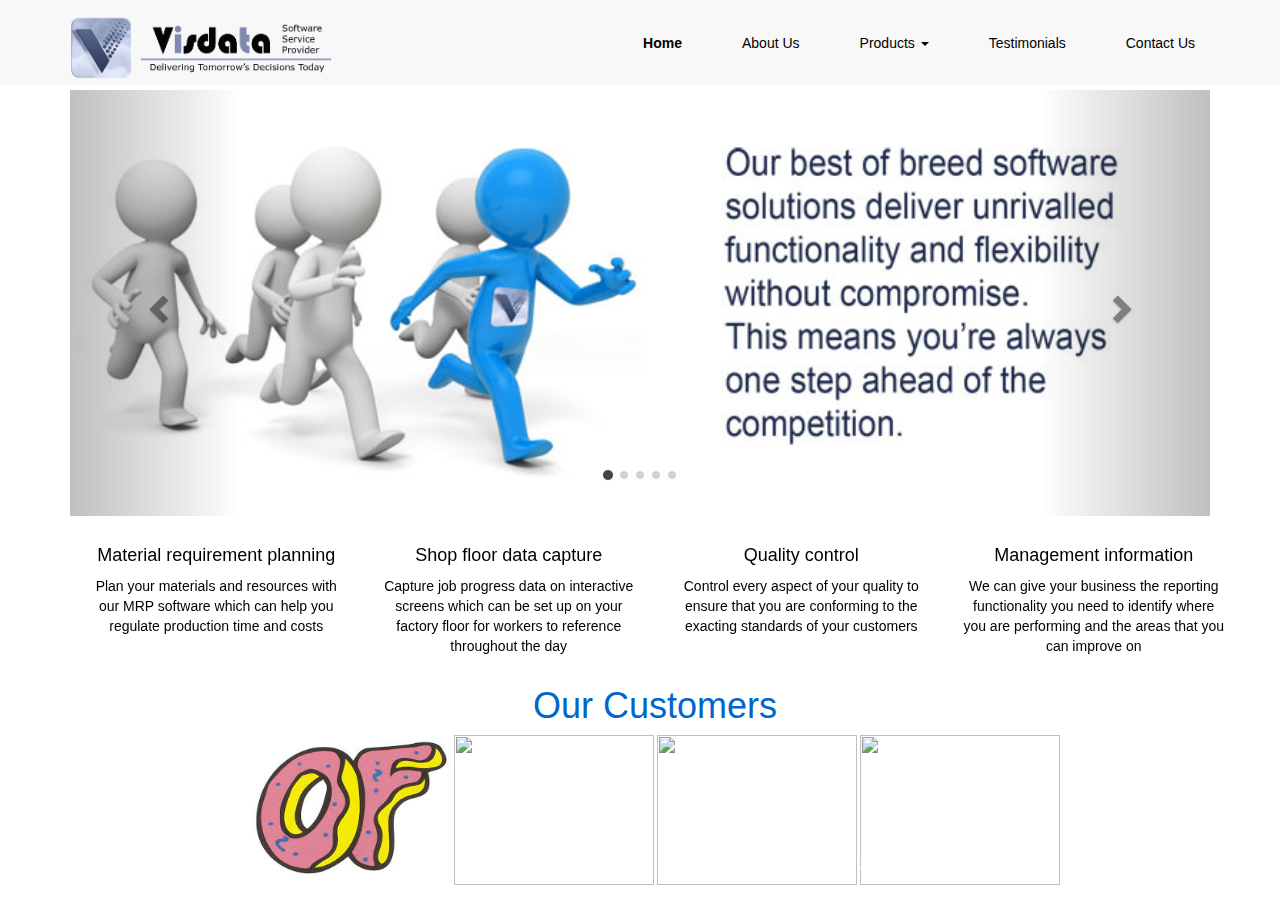
==== index.html @ 7025c150 "added slideshows" ====
<!DOCTYPE html>
<html lang="en">
  <head>
    <meta charset="utf-8">
    <meta http-equiv="X-UA-Compatible" content="IE=edge">
    <meta name="viewport" content="width=device-width, initial-scale=1">
    <meta name="description" content="Navbar tutorial from Jafar Salami">
    <meta name="author" content="Jafar Salami">
    <title>Visdata</title>
    <link href="css/bootstrap.min.css" rel="stylesheet">
    <script src="https://use.fontawesome.com/9e87e5dce5.js"></script>
    <link rel="stylesheet" href="css/style.css" type="text/css" />
    <link rel="stylesheet" href="css/hover.css" type="text/css" />
    <script type="text/javascript" src="js/jquery-1.11.3.min.js"></script>
    <script type="text/javascript" src="js/jssor.slider.mini.js"></script>
  </head>
  <body>
    <!-- Fixed navbar -->
    <div class="navbar navbar-default navbar-fixed-top" role="navigation">
      <div class="container">
        <div class="navbar-header">
          <button type="button" class="navbar-toggle" data-toggle="collapse" data-target=".navbar-collapse">
            <span class="sr-only">Toggle navigation</span>
            <span class="icon-bar"></span>
            <span class="icon-bar"></span>
            <span class="icon-bar"></span>
          </button>
          <a class="navbar-brand" href="#"><img src="img/Visdata-Logo.png" class="img-responsive"></img></a>
        </div>
        <div class="navbar-collapse collapse">
          <ul class="nav navbar-nav navbar-right">
            <li class="active"><a href="#">Home</a></li> 
            <li><a href="">About Us</a></li>
            <li class="dropdown">
              <a href="https://www.google.co.uk/maps/@51.5885678,0.1295508,14z" class="dropdown-toggle disabled" data-toggle="dropdown">Products <b class="caret"></b></a>
              <ul class="dropdown-menu">
             	<li class="dropdown-header">Admin & Dashboard</li>
                <li><a href="#">Admin 1</a></li>
                <li><a href="#">Admin 2</a></li>
                <li class="divider"></li>
                <li class="dropdown-header">Portfolio</li>
                <li><a href="#">Portfolio 1</a></li>
                <li><a href="#">Portfolio 2</a></li>
              </ul>
            </li>            
            <li><a href="#">Testimonials</a></li>
            <li><a href="#">Contact Us</a></li>
          </ul>
        </div><!--/.nav-collapse -->
      </div>
    </div>
    
    <div class="container">
        <div id="carousel-example-generic" class="carousel slide" data-ride="carousel">
          <!-- Indicators -->
          <ol class="carousel-indicators">
            <li data-target="#carousel-example-generic" data-slide-to="0" class="active"></li>
            <li data-target="#carousel-example-generic" data-slide-to="1"></li>
            <li data-target="#carousel-example-generic" data-slide-to="2"></li>
            <li data-target="#carousel-example-generic" data-slide-to="3"></li>
            <li data-target="#carousel-example-generic" data-slide-to="4"></li>
          </ol>

          <!-- Wrapper for slides -->
          <div class="carousel-inner">
            <div class="item active">
              <img src="img/visdata1.jpg" width="1100px" height="284px" alt="slide1"> 
            </div>
            
            <div class="item">
              <img src="img/visdata2.jpg" width="1100px" height="284px" alt="slide2">
            </div>
            
            <div class="item">
              <img src="img/visdata3.jpg" width="1100px" height="284px" alt="slide3">
            </div>
            
            <div class="item">
              <img src="img/visdata4.jpg" width="1100px" height="284px" alt="slide4">
            </div>
            
            <div class="item">
              <img src="img/visdata5.jpg" width="1100px" height="284px" alt="slide5">
            </div>
            <!-- Controls -->
          <a class="left carousel-control" href="#carousel-example-generic" role="button" data-slide="prev">
            <span class="glyphicon glyphicon-chevron-left icon-success"></span>
          </a>
          <a class="right carousel-control" href="#carousel-example-generic" role="button" data-slide="next">
            <span class="glyphicon glyphicon-chevron-right icon-success"></span>
          </a>
        </div> <!-- end of carousel slideshow-->
    </div>
    <div class="container">
      <div class="objective">
        <div class="row">
        <div class="col-md-3">
          <a href="#" class="hvr-grow">
            <center>
              <i class="fa fa-database fa-3x" aria-hidden="true"></i>
              <h4>Material requirement planning</h4>
              <p>Plan your materials and resources with our MRP software which can help you regulate production time and costs</p>
            </center>
          </a>
        </div>
        <div class="col-md-3">
          <a href="#" class="hvr-grow">
            <center>
              <i class="fa fa-line-chart fa-3x" aria-hidden="true"></i>
              <h4>Shop floor data capture</h4>
              <p>Capture job progress data on interactive screens which can be set up on your factory floor for workers to reference throughout the day</p>
            </center>
          </a>
        </div>
        <div class="col-md-3">
          <a href="#" class="hvr-grow">
            <center>
              <i class="fa fa-check fa-3x" aria-hidden="true"></i>
              <h4>Quality control</h4>
              <p>Control every aspect of your quality to ensure that you are conforming to the exacting standards of your customers</p>
            </center>
          </a>
        </div>
        <div class="col-md-3">
          <a href="#" class="hvr-grow">
            <center>
              <i class="fa fa-pie-chart fa-3x" aria-hidden="true"></i>
              <h4>Management information</h4>
              <p>We can give your business the reporting functionality you need to identify where you are performing and the areas that you can improve on</p>
            </center>
          </a>
        </div>
      </div>
      </div>
    </div>
    <div class="container">
      <h1 id="customerTitle">Our Customers</h1>
      
    <script>
        jQuery(document).ready(function ($) {
            
            var jssor_1_options = {
              $AutoPlay: true,
              $AutoPlaySteps: 4,
              $SlideDuration: 160,
              $SlideWidth: 200,
              $SlideSpacing: 3,
              $Cols: 4,
              $ArrowNavigatorOptions: {
                $Class: $JssorArrowNavigator$,
                $Steps: 4
              },
              $BulletNavigatorOptions: {
                $Class: $JssorBulletNavigator$,
                $SpacingX: 1,
                $SpacingY: 1
              }
            };
            
            var jssor_1_slider = new $JssorSlider$("jssor_1", jssor_1_options);
            
            //responsive code begin
            //you can remove responsive code if you don't want the slider scales while window resizing
            function ScaleSlider() {
                var refSize = jssor_1_slider.$Elmt.parentNode.clientWidth;
                if (refSize) {
                    refSize = Math.min(refSize, 809);
                    jssor_1_slider.$ScaleWidth(refSize);
                }
                else {
                    window.setTimeout(ScaleSlider, 30);
                }
            }
            ScaleSlider();
            $(window).bind("load", ScaleSlider);
            $(window).bind("resize", ScaleSlider);
            $(window).bind("orientationchange", ScaleSlider);
            //responsive code end
        });
    </script>

    <center>


    <div id="jssor_1" style="position: relative; margin: 0 auto; top: 0px; left: 0px; width: 809px; height: 150px; overflow: hidden; visibility: hidden;">
        <!-- Loading Screen -->
        <div data-u="loading" style="position: absolute; top: 0px; left: 0px;">
            <div style="filter: alpha(opacity=70); opacity: 0.7; position: absolute; display: block; top: 0px; left: 0px; width: 100%; height: 100%;"></div>
            <div style="position:absolute;display:block;background:url('img/loading.gif') no-repeat center center;top:0px;left:0px;width:100%;height:100%;"></div>
        </div>
        <div data-u="slides" style="cursor: default; position: relative; top: 0px; left: 0px; width: 809px; height: 150px; overflow: hidden;">
            <div style="display: none;">
                <img data-u="image" src="[data-uri]" />
            </div>
            <div style="display: none;">
                <img data-u="image" src="http://content.nike.com/content/dam/one-nike/globalAssets/social_media_images/nike_swoosh_logo_black.png" />
            </div>
            <div style="display: none;">
                <img data-u="image" src="http://www.vector-eps.com/wp-content/gallery/company-name-vector-logos/company-name-vector-logo1.jpg" />
            </div>
            <div style="display: none;">
                <img data-u="image" src="http://www.vector-eps.com/wp-content/gallery/company-name-vector-logos/company-name-vector-logo1.jpg" />
            </div>
            <div style="display: none;">
                <img data-u="image" src="http://www.vector-eps.com/wp-content/gallery/company-name-vector-logos/company-name-vector-logo1.jpg" />
            </div>
            <div style="display: none;">
                <img data-u="image" src="http://www.vector-eps.com/wp-content/gallery/company-name-vector-logos/company-name-vector-logo1.jpg" />
            </div>
            <div style="display: none;">
                <img data-u="image" src="http://www.vector-eps.com/wp-content/gallery/company-name-vector-logos/company-name-vector-logo1.jpg" />
            </div>
            <div style="display: none;">
                <img data-u="image" src="http://www.vector-eps.com/wp-content/gallery/company-name-vector-logos/company-name-vector-logo1.jpg" />
            </div>
            <div style="display: none;">
                <img data-u="image" src="http://www.vector-eps.com/wp-content/gallery/company-name-vector-logos/company-name-vector-logo1.jpg" />
            </div>
            <div style="display: none;">
                <img data-u="image" src="http://www.vector-eps.com/wp-content/gallery/company-name-vector-logos/company-name-vector-logo1.jpg" />
            </div>
            
            <a data-u="ad" href="http://www.jssor.com" style="display:none">Bootstrap Slider</a>
        
        </div>
        <!-- Bullet Navigator -->
        <div data-u="navigator" class="jssorb03" style="bottom:10px;right:10px;">
            <!-- bullet navigator item prototype -->
            <div data-u="prototype" style="width:21px;height:21px;">
                <div data-u="numbertemplate"></div>
            </div>
        </div>
        <!-- Arrow Navigator -->
        <span data-u="arrowleft" class="jssora03l" style="top:0px;left:8px;width:55px;height:55px;" data-autocenter="2"></span>
        <span data-u="arrowright" class="jssora03r" style="top:0px;right:8px;width:55px;height:55px;" data-autocenter="2"></span>
    </div>
    </center>
    <!-- #endregion Jssor Slider End -->
    </div>
    </div>
        
    <!-- Bootstrap core JavaScript
    ================================================== -->
    <!-- Placed at the end of the document so the pages load faster -->
    <script src="https://ajax.googleapis.com/ajax/libs/jquery/1.11.0/jquery.min.js"></script>
    <script src="js/bootstrap.min.js"></script>
  </body>
</html>
---- css/style.css ----
li.dropdown:hover > .dropdown-menu {
    display: block;
}

.navbar-brand img{
    width:270px;
}

.navbar-default{
    min-height: 85px;
    border: none;
    background-color:#f8f8f8;
}

.navbar-default .navbar-nav > li > a{
    padding-left: 30px;
    padding-right: 30px;
    color: black;
    margin-top: 18px;
}

.navbar-default .navbar-nav >.active> a,
.navbar-default .navbar-nav >.active> a:hover,
.navbar-default .navbar-nav >.active> a:focus{
    background-color: transparent;
    color: black;
    font-weight: bold;
}

.navbar-header{
    height: 85px;
}

.navbar-toggle{
    margin-top:25px;
}

body{
    padding-top:90px;
}

.carousel-indicators li{
    color:black;
}

.navbar-collapse collapse{
    background-color:#f8f8f8;
}

.carousel-indicators li {
  background-color: #999;
  background-color: rgba(70,70,70,.25);
}

.carousel-indicators .active {
  background-color: #444;
}

.icon-success {
    color: black;
}

.objective{
    padding-top: 20px;
}

h4, p{
    color: black;
}

.hvr-grow:hover {
    text-decoration: none;
}

.itemactive{
    padding-bottom: 0px;
    margin-bottom: 0px;
}

.jssorb03 {
    position: absolute;
}
        .jssorb03 div, .jssorb03 div:hover, .jssorb03 .av {
            position: absolute;
            /* size of bullet elment */
            width: 21px;
            height: 21px;
            text-align: center;
            line-height: 21px;
            color: white;
            font-size: 12px;
            background: url('img/b03.png') no-repeat;
            overflow: hidden;
            cursor: pointer;
        }
        .jssorb03 div { background-position: -5px -4px; }
        .jssorb03 div:hover, .jssorb03 .av:hover { background-position: -35px -4px; }
        .jssorb03 .av { background-position: -65px -4px; }
        .jssorb03 .dn, .jssorb03 .dn:hover { background-position: -95px -4px; }

       
        .jssora03l, .jssora03r {
            display: block;
            position: absolute;
            /* size of arrow element */
            width: 55px;
            height: 55px;
            cursor: pointer;
            background: url('img/a03.png') no-repeat;
            overflow: hidden;
        }
        .jssora03l { background-position: -3px -33px; }
        .jssora03r { background-position: -63px -33px; }
        .jssora03l:hover { background-position: -123px -33px; }
        .jssora03r:hover { background-position: -183px -33px; }
        .jssora03l.jssora03ldn { background-position: -243px -33px; }
        .jssora03r.jssora03rdn { background-position: -303px -33px; }
        
#customerTitle{
    color:#0066cc;
    text-align: center;
}
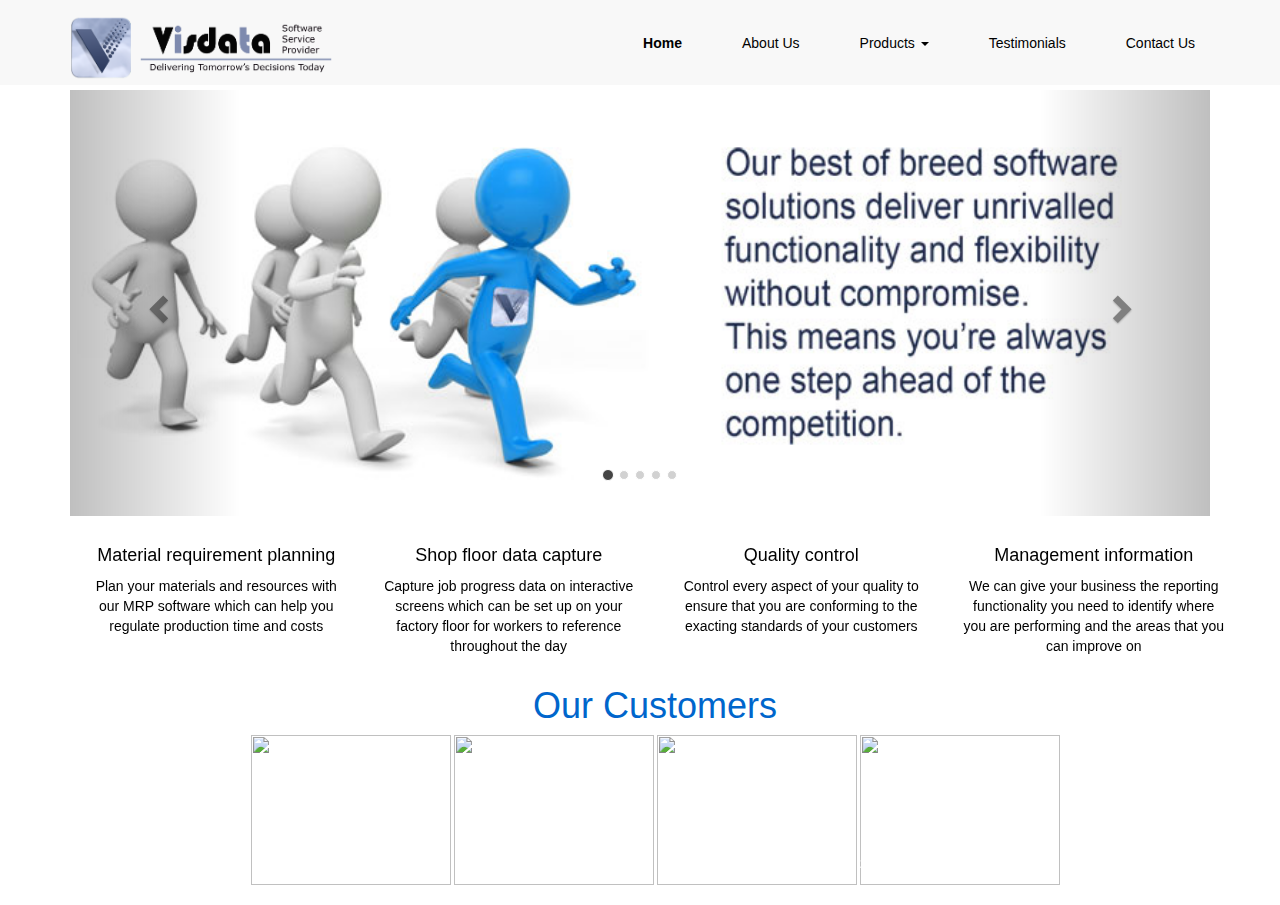
==== commit c8277dcf: "fixed slidwshow" ====
--- a/index.html
+++ b/index.html
@@ -190,10 +190,10 @@
         </div>
         <div data-u="slides" style="cursor: default; position: relative; top: 0px; left: 0px; width: 809px; height: 150px; overflow: hidden;">
             <div style="display: none;">
-                <img data-u="image" src="[data-uri]" />
-            </div>
-            <div style="display: none;">
-                <img data-u="image" src="http://content.nike.com/content/dam/one-nike/globalAssets/social_media_images/nike_swoosh_logo_black.png" />
+                <img data-u="image" src="http://www.vector-eps.com/wp-content/gallery/company-name-vector-logos/company-name-vector-logo1.jpg" />
+            </div>
+            <div style="display: none;">
+                <img data-u="image" src="http://www.vector-eps.com/wp-content/gallery/company-name-vector-logos/company-name-vector-logo1.jpg" />
             </div>
             <div style="display: none;">
                 <img data-u="image" src="http://www.vector-eps.com/wp-content/gallery/company-name-vector-logos/company-name-vector-logo1.jpg" />
@@ -237,6 +237,9 @@
     </center>
     <!-- #endregion Jssor Slider End -->
     </div>
+    
+    <div class="container">
+      
     </div>
         
     <!-- Bootstrap core JavaScript
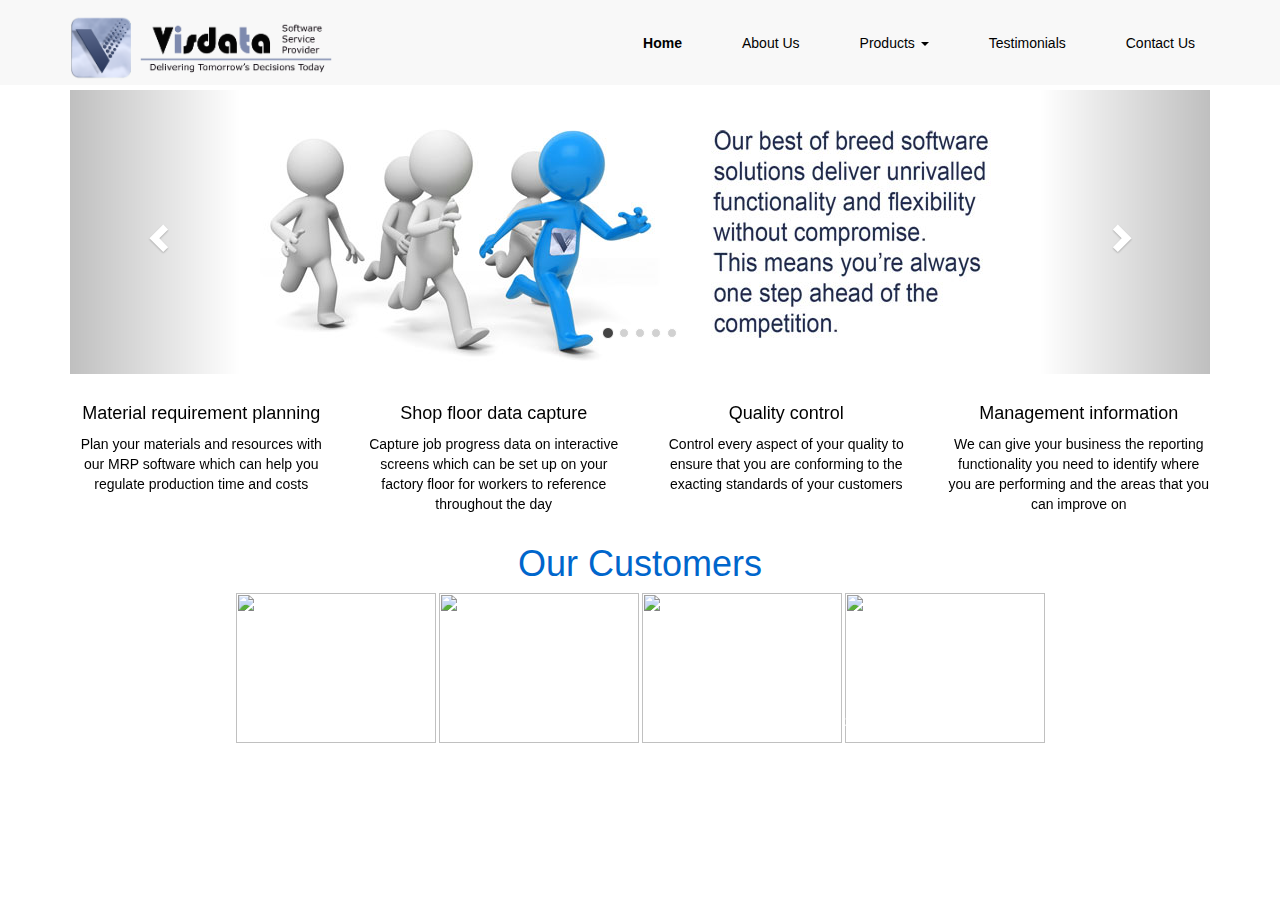
==== commit 42775a26: "fixed slideshow" ====
--- a/index.html
+++ b/index.html
@@ -51,45 +51,43 @@
     </div>
     
     <div class="container">
-        <div id="carousel-example-generic" class="carousel slide" data-ride="carousel">
-          <!-- Indicators -->
-          <ol class="carousel-indicators">
-            <li data-target="#carousel-example-generic" data-slide-to="0" class="active"></li>
-            <li data-target="#carousel-example-generic" data-slide-to="1"></li>
-            <li data-target="#carousel-example-generic" data-slide-to="2"></li>
-            <li data-target="#carousel-example-generic" data-slide-to="3"></li>
-            <li data-target="#carousel-example-generic" data-slide-to="4"></li>
-          </ol>
-
-          <!-- Wrapper for slides -->
-          <div class="carousel-inner">
-            <div class="item active">
-              <img src="img/visdata1.jpg" width="1100px" height="284px" alt="slide1"> 
-            </div>
-            
-            <div class="item">
-              <img src="img/visdata2.jpg" width="1100px" height="284px" alt="slide2">
-            </div>
-            
-            <div class="item">
-              <img src="img/visdata3.jpg" width="1100px" height="284px" alt="slide3">
-            </div>
-            
-            <div class="item">
-              <img src="img/visdata4.jpg" width="1100px" height="284px" alt="slide4">
-            </div>
-            
-            <div class="item">
-              <img src="img/visdata5.jpg" width="1100px" height="284px" alt="slide5">
-            </div>
-            <!-- Controls -->
-          <a class="left carousel-control" href="#carousel-example-generic" role="button" data-slide="prev">
-            <span class="glyphicon glyphicon-chevron-left icon-success"></span>
-          </a>
-          <a class="right carousel-control" href="#carousel-example-generic" role="button" data-slide="next">
-            <span class="glyphicon glyphicon-chevron-right icon-success"></span>
-          </a>
-        </div> <!-- end of carousel slideshow-->
+      <div id="carousel-example-generic" class="carousel slide" data-ride="carousel">
+        <!-- Indicators -->
+        <ol class="carousel-indicators">
+          <li data-target="#carousel-example-generic" data-slide-to="0" class="active"></li>
+          <li data-target="#carousel-example-generic" data-slide-to="1"></li>
+          <li data-target="#carousel-example-generic" data-slide-to="2"></li>
+          <li data-target="#carousel-example-generic" data-slide-to="3"></li>
+          <li data-target="#carousel-example-generic" data-slide-to="4"></li>
+        </ol>
+       
+        <!-- Wrapper for slides -->
+        <div class="carousel-inner">
+          <div class="item active">
+            <img src="img/visdata1.jpg" align="middle" alt="...">
+          </div>
+          <div class="item">
+            <img src="img/visdata2.jpg" alt="...">
+          </div>
+          <div class="item">
+            <img src="img/visdata3.jpg" alt="...">
+          </div>
+          <div class="item">
+            <img src="img/visdata4.jpg" alt="...">
+          </div>
+          <div class="item">
+            <img src="img/visdata5.jpg" alt="...">
+          </div>
+        </div>
+       
+        <!-- Controls -->
+        <a class="left carousel-control" href="#carousel-example-generic" role="button" data-slide="prev">
+          <span class="glyphicon glyphicon-chevron-left"></span>
+        </a>
+        <a class="right carousel-control" href="#carousel-example-generic" role="button" data-slide="next">
+          <span class="glyphicon glyphicon-chevron-right"></span>
+        </a>
+      </div> <!-- Carousel -->
     </div>
     <div class="container">
       <div class="objective">
@@ -237,7 +235,7 @@
     </center>
     <!-- #endregion Jssor Slider End -->
     </div>
-    
+    </div>
     <div class="container">
       
     </div>
--- a/css/style.css
+++ b/css/style.css
@@ -119,4 +119,8 @@
 #customerTitle{
     color:#0066cc;
     text-align: center;
+}
+
+.item > img{
+    margin: auto; 
 }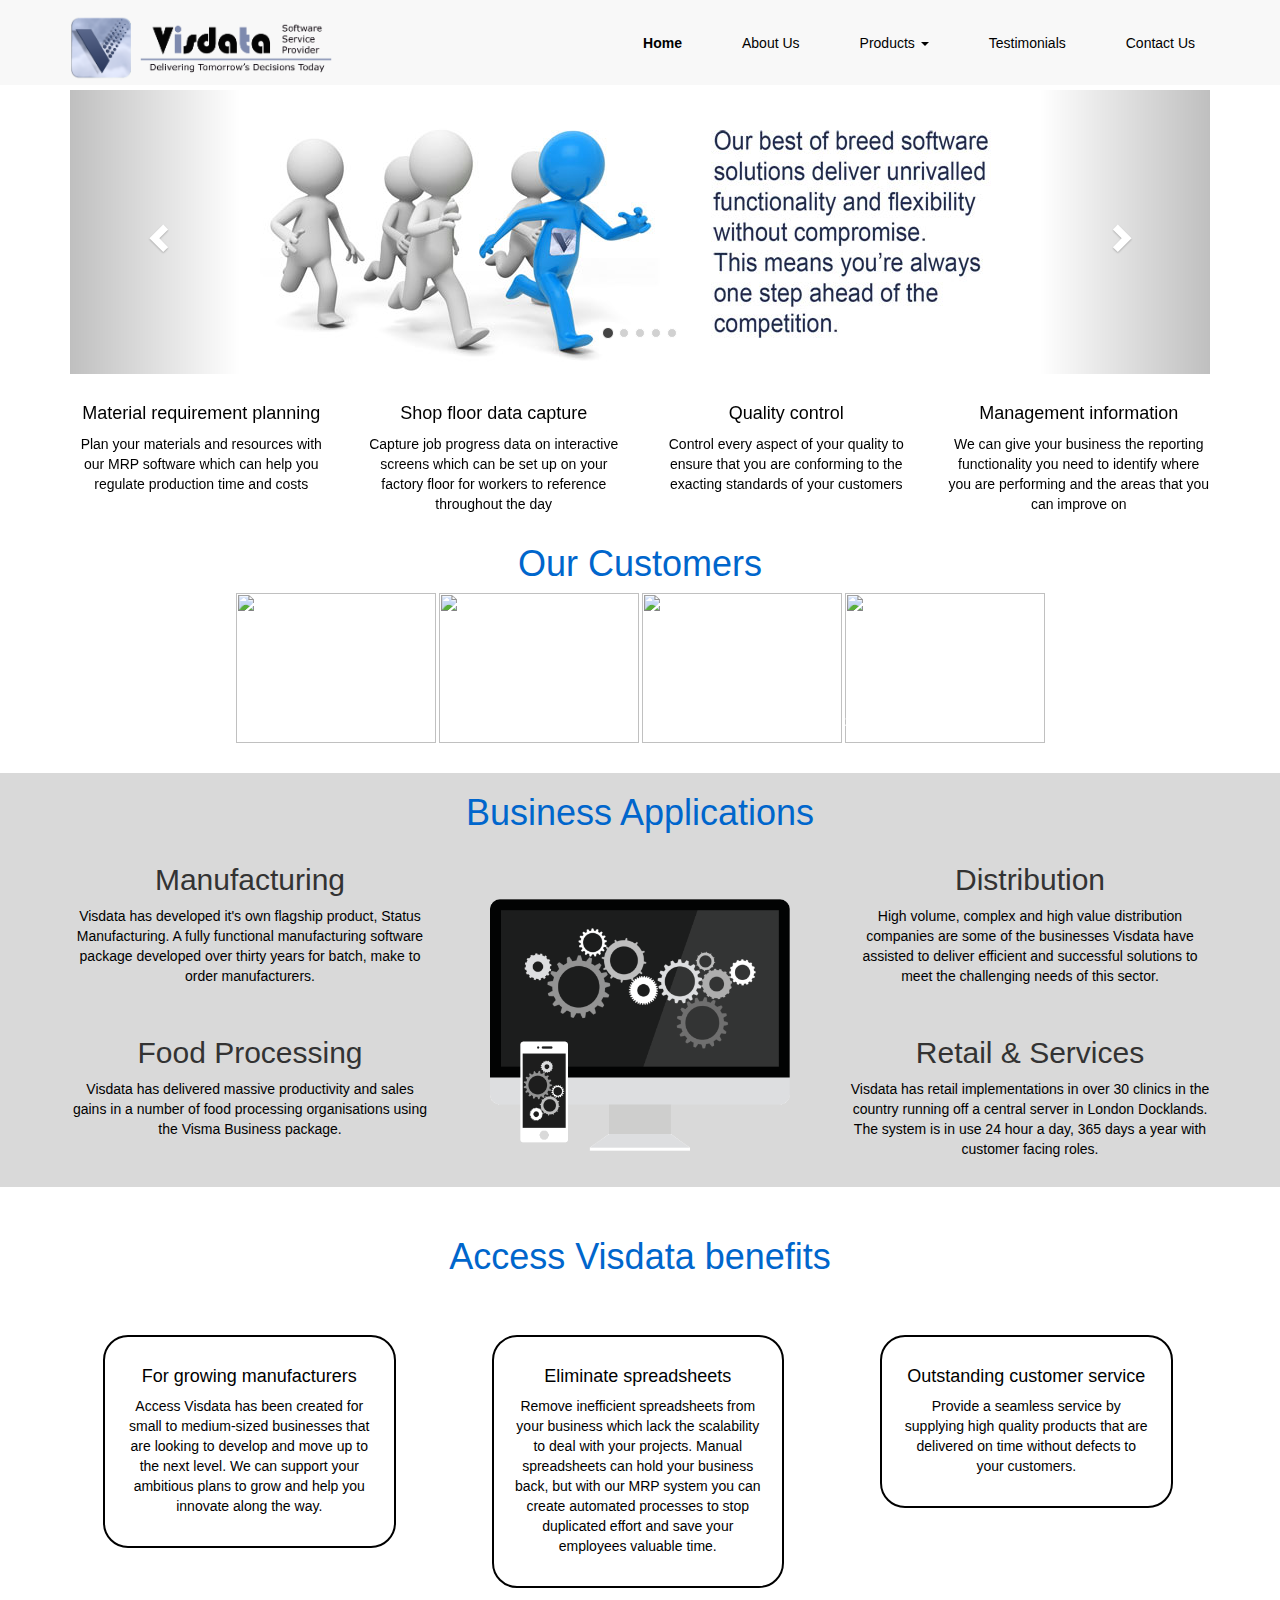
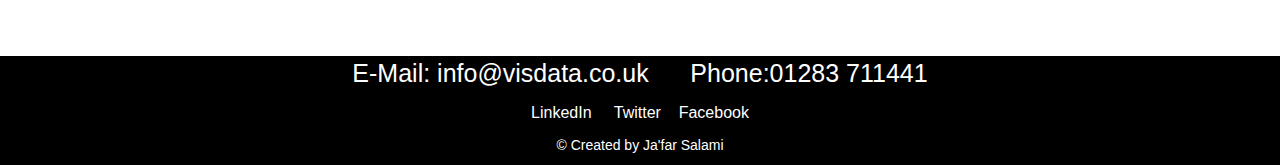
==== commit f91d1bf1: "finished index page" ====
--- a/index.html
+++ b/index.html
@@ -7,6 +7,7 @@
     <meta name="description" content="Navbar tutorial from Jafar Salami">
     <meta name="author" content="Jafar Salami">
     <title>Visdata</title>
+    <link rel="icon" type="image/png" href="http://www.madeinthemidlands.com/assets/uploads/members/508/logo_small.jpg">
     <link href="css/bootstrap.min.css" rel="stylesheet">
     <script src="https://use.fontawesome.com/9e87e5dce5.js"></script>
     <link rel="stylesheet" href="css/style.css" type="text/css" />
@@ -236,8 +237,68 @@
     <!-- #endregion Jssor Slider End -->
     </div>
     </div>
+    
+    
+    <div class="app">
+      <div class="container">
+        <h1 id="customerTitle">Business Applications</h1>
+        <div class="row">
+          <div class="col-md-4">
+            <i class="fa fa-road fa-3x" aria-hidden="true"></i>
+            <h2>Manufacturing</h2>
+            <p>Visdata has developed it's own flagship product, Status Manufacturing. A fully functional manufacturing software package developed over thirty years for batch, make to order manufacturers. </p>
+            <br>
+            <i class="fa fa-cutlery fa-3x" aria-hidden="true"></i>
+            <h2>Food Processing</h2>
+            <p>Visdata has delivered massive productivity and sales gains in a number of food processing organisations using the Visma Business package. </p>
+          </div>
+          <div class="col-md-4">
+            <br>
+            <center><img src="img/computer.gif" alt="computer screen animation" width="400px" class="img-responsive"></img></center>
+          </div>
+          <div class="col-md-4">
+            <i class="fa fa-bus fa-3x" aria-hidden="true"></i>
+            <h2>Distribution</h2>
+            <p>High volume, complex and high value distribution companies are some of the businesses Visdata have assisted to deliver efficient and successful solutions to meet the challenging needs of this sector. </p>
+            <br>
+            <i class="fa fa-shopping-basket fa-3x" aria-hidden="true"></i>
+            <h2>Retail & Services</h2>
+            <p>Visdata has retail implementations in over 30 clinics in the country running off a central server in London Docklands. The system is in use 24 hour a day, 365 days a year with customer facing roles.</p>
+          </div>
+        </div>
+      </div>
+    </div>
+    
     <div class="container">
-      
+      <div class="row">
+        <div class="benefits">
+          <h1 id="customerTitle">Access Visdata benefits</h1>
+          <div class="col-md-3">
+            <i class="fa fa-ship fa-3x" aria-hidden="true"></i>
+            <h4>For growing manufacturers</h4>
+            <p>Access Visdata has been created for small to medium-sized businesses that are looking to develop and move up to the next level. We can support your ambitious plans to grow and help you innovate along the way.</p>
+          </div>
+          <div class="col-md-3">
+            <i class="fa fa-file-excel-o fa-3x" aria-hidden="true"></i>
+            <h4>Eliminate spreadsheets</h4>
+            <p>Remove inefficient spreadsheets from your business which lack the scalability to deal with your projects. Manual spreadsheets can hold your business back, but with our MRP system you can create automated processes to stop duplicated effort and save your employees valuable time.</p>
+          </div>
+          <div class="col-md-3">
+            <i class="fa fa-users fa-3x" aria-hidden="true"></i>
+            <h4>Outstanding customer service</h4>
+            <p>Provide a seamless service by supplying high quality products that are delivered on time without defects to your customers.</p>
+          </div>
+        </div>
+      </div>
+    </div>
+    <div class="footer">
+      <div class="container">
+          <center>
+              <p style="font-size:25px;color:white;" >E-Mail: <a href="mailto:info@visdata.co.uk" style="color:white;">info@visdata.co.uk	</a>&nbsp&nbsp&nbsp&nbsp  Phone:01283 711441</p>
+              <p style="font-size:16px;"><a href="https://www.linkedin.com/company/the-gould-group-international-ltd?trk=biz-brand-tree-co-logo" style="color:white;">LinkedIn <i class="fa fa-linkedin-square" aria-hidden="true"></i></a>&nbsp&nbsp&nbsp&nbsp<a href="https://twitter.com/VisdataLtd" style="color:white;">Twitter <i class="fa fa-twitter" aria-hidden="true"></i></a> &nbsp&nbsp <a href="https://www.facebook.com/VisdataLtd/" style="color:white;">Facebook <i class="fa fa-facebook-official" aria-hidden="true"></i></a></p>
+              <p style="color:white;">&copy; <a href="http://josalami.pythonanywhere.com/" style="color:white;" >Created by Ja'far Salami</a></p>
+          </center>
+        </div>
     </div>
         
     <!-- Bootstrap core JavaScript
--- a/css/style.css
+++ b/css/style.css
@@ -123,4 +123,35 @@
 
 .item > img{
     margin: auto; 
+}
+
+.col-md-4, h2, p{
+    text-align: center
+}
+
+.app{
+    background-color:#d9d9d9;
+    margin-top: 30px;
+}
+
+.benefits .col-md-3 {
+    border-radius: 25px;
+    border: 2px solid black;
+    padding: 20px;
+    margin: 48px;
+    text-align: center
+}
+
+.benefits{
+    padding-top: 30px;
+}
+
+.benefits .col-md-3:hover,
+.benefits .col-md-3:focus{
+    background-color: #cccccc;
+    color: #0066cc;
+}
+
+.footer{
+    background-color: black;
 }